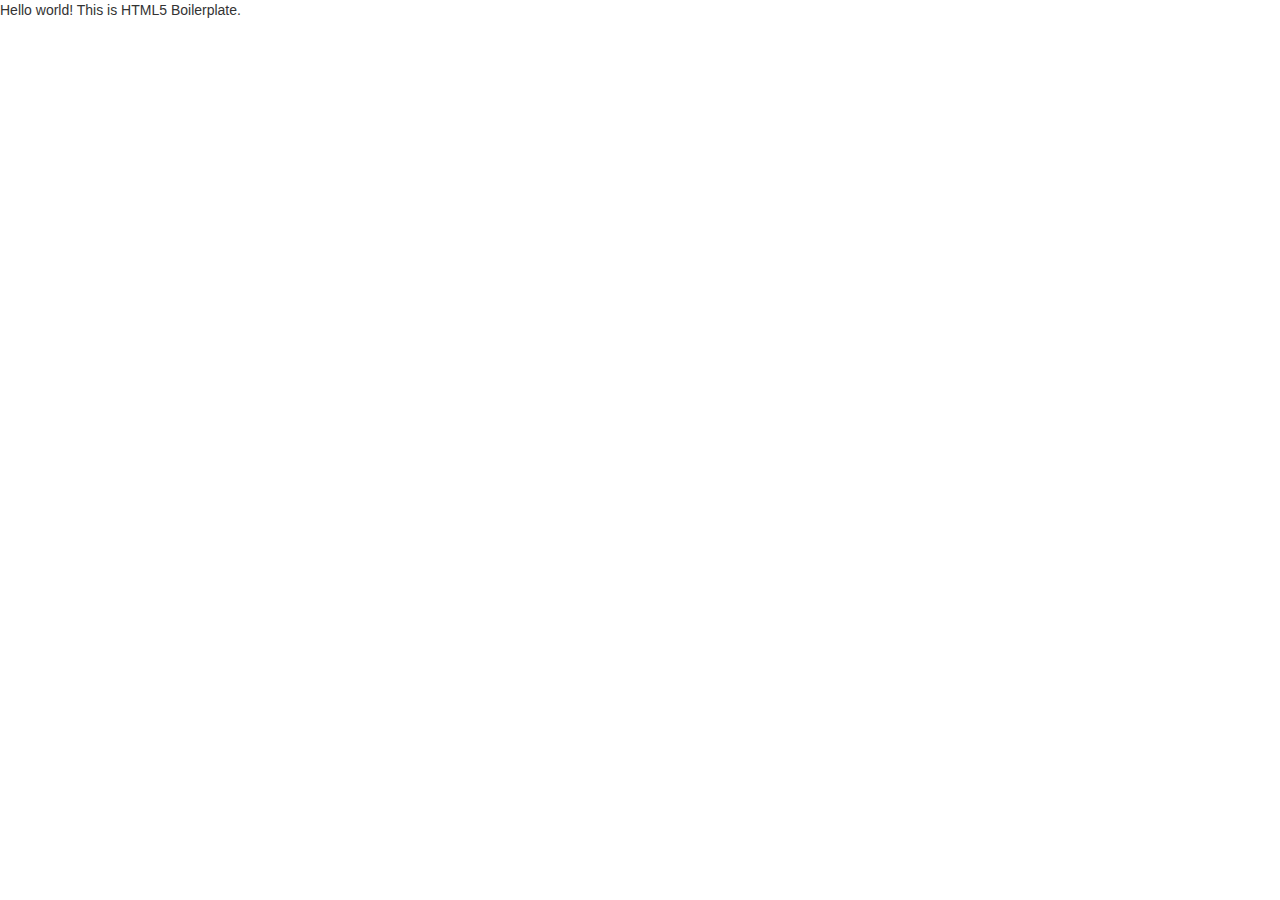
==== index.html @ 3ce8c205 "First Commit" ====
<!doctype html>
<html class="no-js" lang="">
    <head>
        <meta charset="utf-8">
        <meta http-equiv="x-ua-compatible" content="ie=edge">
        <title></title>
        <meta name="description" content="">
        <meta name="viewport" content="width=device-width, initial-scale=1">

        <link rel="apple-touch-icon" href="apple-touch-icon.png">
        <!-- Place favicon.ico in the root directory -->

        <!-- Bootstrap CSS -->
        <link rel="stylesheet" type="text/css" href="css/vendors/bootstrap.min.css">

        <link rel="stylesheet" href="css/main.css">
        <script src="js/vendor/modernizr-2.8.3.min.js"></script>
        <script src="js/vendor/angular.min.js"></script>
    </head>
    <body>
        <!--[if lt IE 8]>
            <p class="browserupgrade">You are using an <strong>outdated</strong> browser. Please <a href="http://browsehappy.com/">upgrade your browser</a> to improve your experience.</p>
        <![endif]-->

        <!-- Add your site or application content here -->
        <p>Hello world! This is HTML5 Boilerplate.</p>

        <script src="https://code.jquery.com/jquery-1.12.0.min.js"></script>
        <script>window.jQuery || document.write('<script src="js/vendor/jquery-1.12.0.min.js"><\/script>')</script>
        <script src="js/app.js"></script>

        
    </body>
</html>
---- css/main.css ----
html {
  box-sizing: border-box; }

*, *::after, *::before {
  box-sizing: inherit; }

/*# sourceMappingURL=main.css.map */
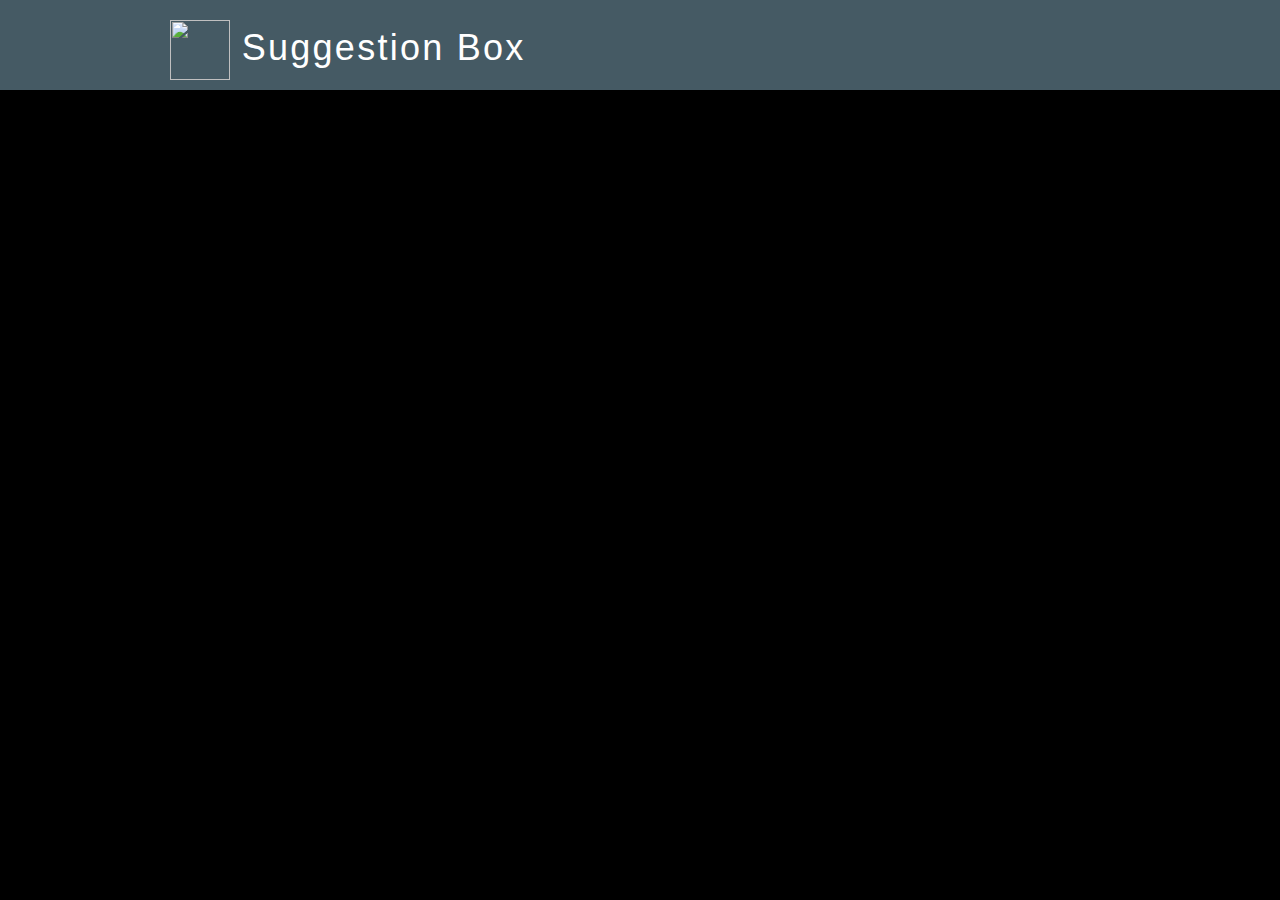
==== commit 15e1933e: "main functionality added, styling added" ====
--- a/index.html
+++ b/index.html
@@ -14,21 +14,44 @@
         <link rel="stylesheet" type="text/css" href="css/vendors/bootstrap.min.css">
 
         <link rel="stylesheet" href="css/main.css">
-        <script src="js/vendor/modernizr-2.8.3.min.js"></script>
-        <script src="js/vendor/angular.min.js"></script>
+        <script src="js/vendors/modernizr-2.8.3.min.js"></script>
+        <script src="js/vendors/angular.min.js"></script>
+        <script src="https://code.angularjs.org/1.2.28/angular-route.min.js"></script>
     </head>
-    <body>
+    <body ng-app="SuggestionBox">
         <!--[if lt IE 8]>
             <p class="browserupgrade">You are using an <strong>outdated</strong> browser. Please <a href="http://browsehappy.com/">upgrade your browser</a> to improve your experience.</p>
         <![endif]-->
 
-        <!-- Add your site or application content here -->
-        <p>Hello world! This is HTML5 Boilerplate.</p>
+        <div class="page">
 
+          <div class="header">
+            <div class="container">
+              <div class="row">
+                <div class="col-md-6 text-center">
+                  <h1><img src="http://images.clipartpanda.com/light-bulb-idea-icon-iconmonstr-light-bulb-18-icon.svg"
+                  height="60px" width="60px" /> Suggestion Box</h1>
+                </div>
+              </div>
+            </div>
+
+          </div><!-- header -->
+
+          <div ng-view></div>
+
+        </div>
         <script src="https://code.jquery.com/jquery-1.12.0.min.js"></script>
-        <script>window.jQuery || document.write('<script src="js/vendor/jquery-1.12.0.min.js"><\/script>')</script>
+        <script>window.jQuery || document.write('<script src="js/vendors/jquery-1.12.0.min.js"><\/script>')</script>
+
+        <!-- Modules -->
         <script src="js/app.js"></script>
 
-        
+        <!-- Controllers -->
+        <script src="js/controllers/HomeController.js"></script>
+        <script src="js/controllers/SuggestionsController.js"></script>
+
+        <!-- Services -->
+        <script src="js/services/suggestions.js"></script>
+
     </body>
 </html>
--- a/css/main.css
+++ b/css/main.css
@@ -4,4 +4,76 @@
 *, *::after, *::before {
   box-sizing: inherit; }
 
+.header li a:hover {
+  border-color: #448AFF;
+  border-radius: 0; }
+
+.header li a, .header li a:hover {
+  font-family: 'Verdana', sans-serif;
+  font-size: 1.125em;
+  font-weight: normal;
+  line-height: 1.125em;
+  letter-spacing: 0.075em; }
+
+.header li a {
+  background-color: transparent;
+  color: #ffffff;
+  border-color: transparent;
+  border-raidus: 0; }
+
+.main a, .main a:hover, .main a:visited {
+  text-decoration: none;
+  color: #ffffff; }
+
+body {
+  color: #ffffff;
+  background-color: black;
+  font-family: 'Verdana', sans-serif; }
+
+.header {
+  max-width: 100%;
+  background-color: #455A64; }
+  .header h1 {
+    line-height: 1em;
+    letter-spacing: 0.0625em; }
+  .header .pull-right {
+    margin-top: 1.25em; }
+  .header li a:hover {
+    background-color: #448AFF; }
+
+.main .container {
+  max-width: 40.625em;
+  margin-top: 1.25em; }
+.main .divider {
+  border: 0;
+  height: 1px;
+  background: #448AFF; }
+.main .text-info {
+  color: green; }
+
+.row .title {
+  font-size: 22px;
+  font-line-height: 1px;
+  font-letter-spacing: 2px; }
+.row .upvotes, .row .comments {
+  font-size: 20px;
+  font-line-height: 1px;
+  font-letter-spacing: 1px; }
+
+/**
+input[type="text"]#suggestion {
+  &::-webkit-input-placeholder {
+    color: $text-color;
+  }
+  &::-moz-placeholder {
+    color: $text-color;
+  }
+  &:-ms-input-placeholder {
+    color: $text-color;
+  }
+  &:-moz-placeholder {
+    color: $text-color;
+  }
+}**/
+
 /*# sourceMappingURL=main.css.map */
